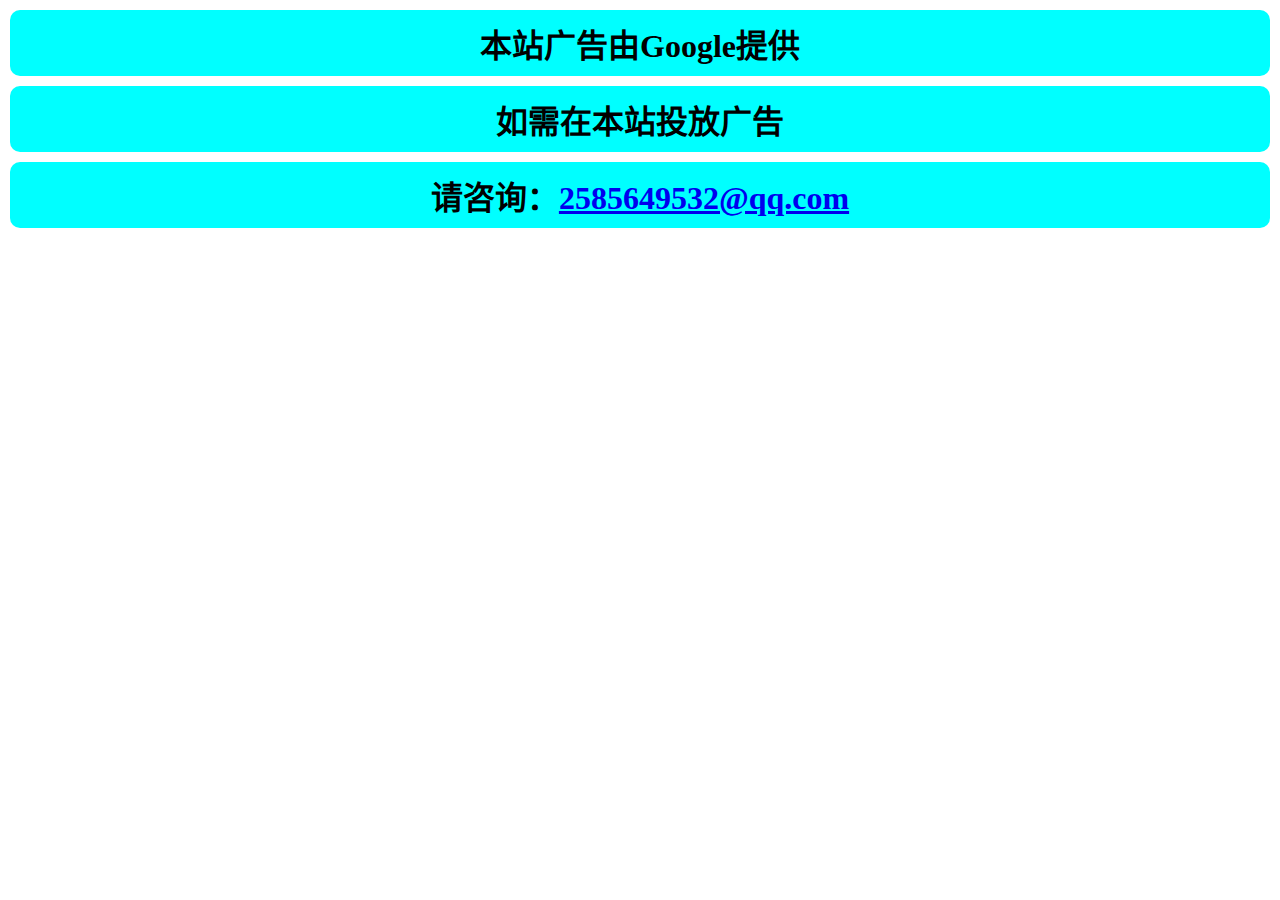
==== ads/index.html @ b70156c1 "update" ====
<!DOCTYPE html>
<html lang="zh-CN" onselectstart="return false" oncontextmenu=self.event.returnValue=false>
	<head>
		<title>水果忍者 - 广告</title>
		<meta charset="UTF-8">
		<meta name="viewport"
			content="width=device-width, initial-scale=1.0, user-scalable=no, minimum-scale=1, maximum-scale=1">
		<meta name="description" content="这是我们的广告展示位">
		<meta name="keywords" content="广告">
		<meta name="author" content="赵彤刚">
		<meta name="theme-color" content="#00ffff">
		<!--网站图标配置-->
		<link rel="apple-touch-icon" sizes="192x192" href="/icons/192x192.png">
		<link rel="icon" type="image/png" sizes="128x128" href="/icons/128x128.png">
		<link rel="icon" type="image/png" sizes="144x144" href="/icons/144x144.png">
		<link rel="icon" type="image/png" sizes="384x384" href="/icons/384x384.png">
		<link rel="icon" type="image/png" sizes="512x512" href="/icons/512x512.png">
		<style type="text/css">
			* {
				padding: 0;
				margin: 0;
				text-align: center;
			}

			body {
				height: 100%;
				width: 100%;
			}

			.h1 {
				margin: 10px;
				padding: 10px;
				background-color: #00ffff;
				border-radius: 10px;
			}

			ins.adsbygoogle[data-ad-status="unfilled"] {
				display: none !important;
			}
		</style>
	</head>
	<body>
		<!-- 广告位 -->
		<ins class="adsbygoogle" style="display:block" data-ad-client="ca-pub-3670070169085381"
			data-ad-slot="8455529383" data-ad-format="auto" data-full-width-responsive="true"></ins>
		<script>
			(adsbygoogle = window.adsbygoogle || []).push({});
		</script>
		<div id="show">
			<h1 class="h1">本站广告由Google提供</h1>
			<h1 class="h1">如需在本站投放广告</h1>
			<h1 class="h1">请咨询：<a href="mailto:2585649532@qq.com">2585649532@qq.com</a></h1>
			<ins class="adsbygoogle" style="display:block" data-ad-format="autorelaxed"
				data-ad-client="ca-pub-3670070169085381" data-ad-slot="3835089993"
				data-full-width-responsive="true"></ins>
			<script>
				(adsbygoogle = window.adsbygoogle || []).push({});
			</script>
			<ins class="adsbygoogle" style="display:block" data-ad-client="ca-pub-3670070169085381"
				data-ad-slot="8455529383" data-ad-format="auto" data-full-width-responsive="true"></ins>
			<script>
				(adsbygoogle = window.adsbygoogle || []).push({});
			</script>
		</div>
		<script type="text/javascript">
			if (window.location.href.indexOf('index') > -1) {
				window.open('./', '_self');
			} else if (window.top != window.self) {
				document.getElementById("show").style.display = "none";
			}
		</script>
		<script async
			src="https://pagead2.googlesyndication.com/pagead/js/adsbygoogle.js?client=ca-pub-3670070169085381"
			crossorigin="anonymous"></script>
	</body>
</html>
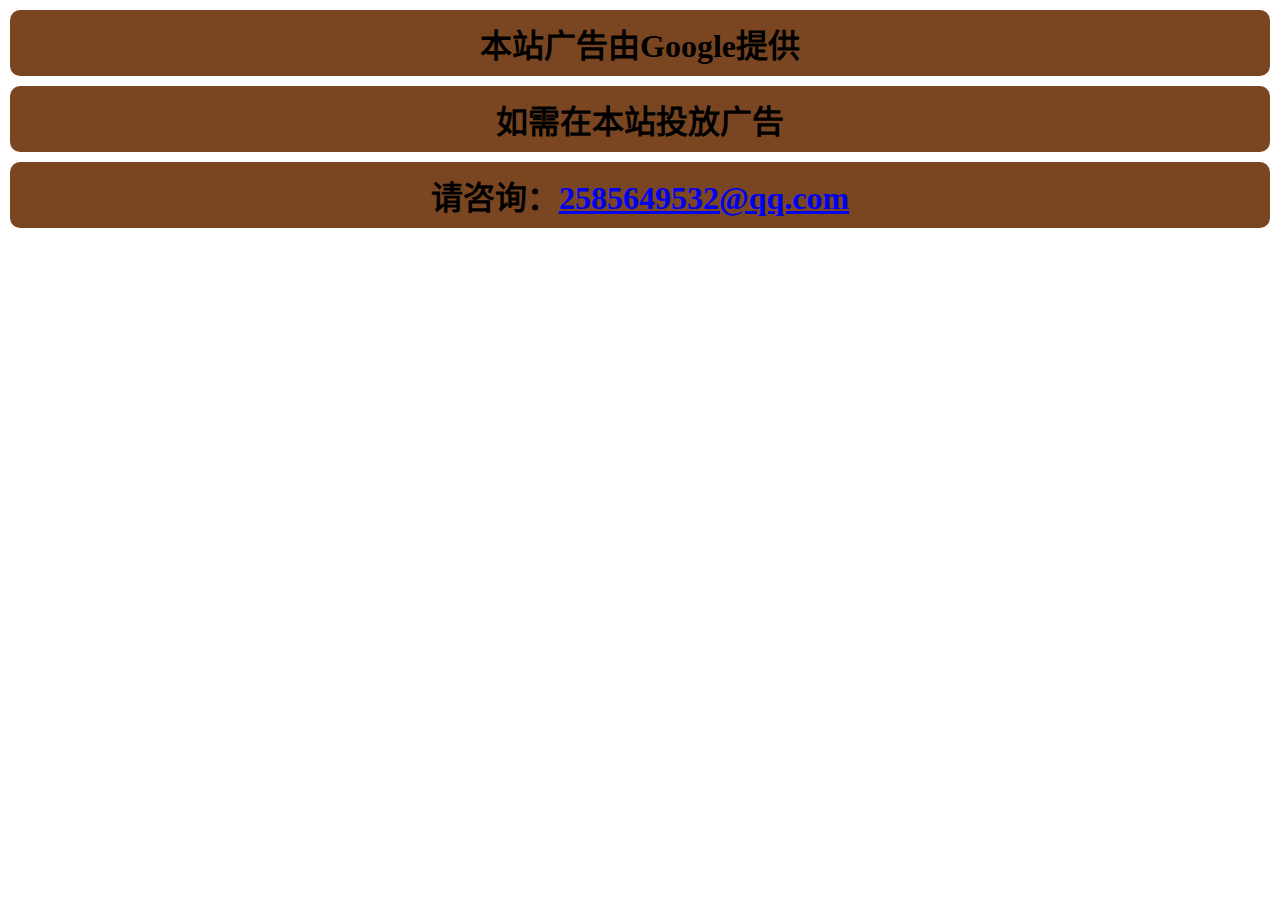
==== commit 65a37cba: "update" ====
--- a/ads/index.html
+++ b/ads/index.html
@@ -8,7 +8,7 @@
 		<meta name="description" content="这是我们的广告展示位">
 		<meta name="keywords" content="广告">
 		<meta name="author" content="赵彤刚">
-		<meta name="theme-color" content="#00ffff">
+		<meta name="theme-color" content="#794621">
 		<!--网站图标配置-->
 		<link rel="apple-touch-icon" sizes="192x192" href="/icons/192x192.png">
 		<link rel="icon" type="image/png" sizes="128x128" href="/icons/128x128.png">
@@ -30,7 +30,7 @@
 			.h1 {
 				margin: 10px;
 				padding: 10px;
-				background-color: #00ffff;
+				background-color: #794621;
 				border-radius: 10px;
 			}
 
@@ -50,12 +50,6 @@
 			<h1 class="h1">本站广告由Google提供</h1>
 			<h1 class="h1">如需在本站投放广告</h1>
 			<h1 class="h1">请咨询：<a href="mailto:2585649532@qq.com">2585649532@qq.com</a></h1>
-			<ins class="adsbygoogle" style="display:block" data-ad-format="autorelaxed"
-				data-ad-client="ca-pub-3670070169085381" data-ad-slot="3835089993"
-				data-full-width-responsive="true"></ins>
-			<script>
-				(adsbygoogle = window.adsbygoogle || []).push({});
-			</script>
 			<ins class="adsbygoogle" style="display:block" data-ad-client="ca-pub-3670070169085381"
 				data-ad-slot="8455529383" data-ad-format="auto" data-full-width-responsive="true"></ins>
 			<script>
